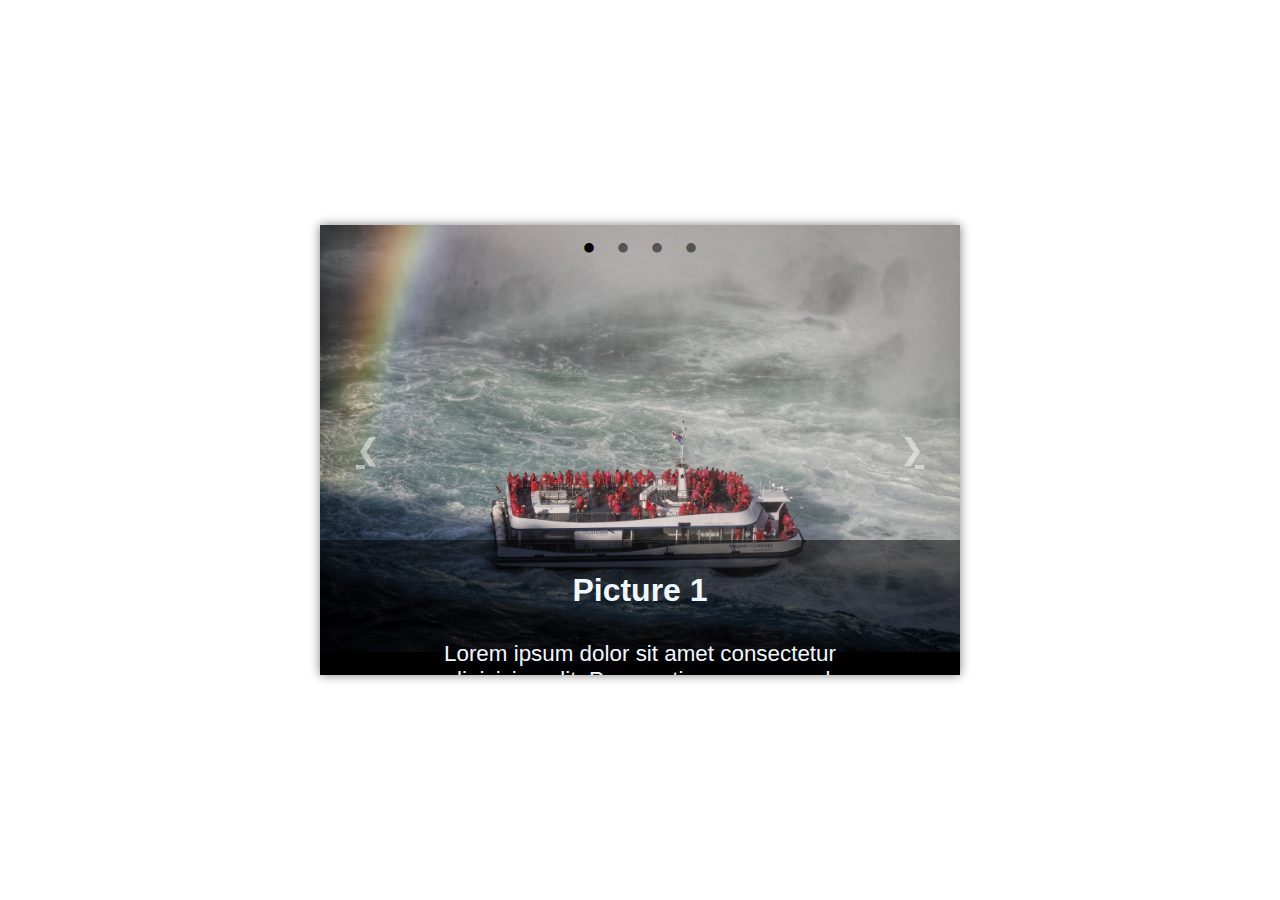
==== week-14/slider.html @ fb773a03 "week-14 quiz 1 code-problem  with js" ====
<!DOCTYPE html>
<html lang="en">

<head>
    <meta charset="UTF-8">
    <meta http-equiv="X-UA-Compatible" content="IE=edge">
    <meta name="viewport" content="width=device-width, initial-scale=1.0">
    <title>Document</title>
    <link rel="stylesheet" href="./css/css.css">
</head>

<body>
    <div class="slideshow">
        <div class="slide">
            <img src="./img/bernd-dittrich-5h2S3PT6DOk-unsplash.jpg" alt="Picture 1" class="slide-bild">
            <div class="slide-text-bereich">
                <h3 class="slide-title">
                    Picture 1
                </h3>
                <p class="slide-definition">Lorem ipsum dolor sit amet consectetur adipisicing elit. Praesentium,
                    assumenda eos. Voluptate earum molestias eos!</p>
            </div>
        </div>
        <div class="slide">
            <img src="./img/daniel-sessler-oyXYkH0jxJY-unsplash.jpg" alt="Picture 1" class="slide-bild">
            <div class="slide-text-bereich">
                <h3 class="slide-title">
                    Picture 2
                </h3>
                <p class="slide-definition">Lorem ipsum dolor sit amet consectetur adipisicing elit. Praesentium,
                    assumenda eos. Voluptate earum molestias eos!</p>
            </div>
        </div>
        <div class="slide">
            <img src="./img/joshua-dixon-a8z-_zbwO84-unsplash.jpg" alt="Picture 1" class="slide-bild">
            <div class="slide-text-bereich">
                <h3 class="slide-title">
                    Picture 3
                </h3>
                <p class="slide-definition">Lorem ipsum dolor sit amet consectetur adipisicing elit. Praesentium,
                    assumenda eos. Voluptate earum molestias eos!</p>
            </div>
        </div>
        <div class="slide">
            <img src="./img/julien-riedel-N3tQbBFGQVU-unsplash.jpg" alt="Picture 1" class="slide-bild">
            <div class="slide-text-bereich">
                <h3 class="slide-title">
                    Picture 4
                </h3>
                <p class="slide-definition">Lorem ipsum dolor sit amet consectetur adipisicing elit. Praesentium,
                    assumenda eos. Voluptate earum molestias eos!</p>
            </div>
        </div>
        <a href="" class="arrow arrow-left" onclick="changeImage(-1)"><span>&#10094;</span></a>
        <a href="" class="arrow arrow-right" onclick="changeImage(1)"><span>&#10095;</span></a>
        
        <ol class="indicator-list">
            <li class="indicator" onclick="springToImage(0)">&#8226;</li>
            <li class="indicator" onclick="springToImage(1)">&#8226;</li>
            <li class="indicator" onclick="springToImage(2)">&#8226;</li>
            <li class="indicator" onclick="springToImage(3)">&#8226;</li>
        </ol>
    </div>
   <script src="./js/js.js"></script>






</body>

</html>
---- week-14/css/css.css ----
body{
    display:flex;
    justify-content:center;
    align-items: center;
    height:100vh;
    margin:0;
}
.slideshow{
    background-color:black;
    width: 50vw;
    height: 50vh;
    box-shadow: 0px 0px 10px gray;
    position:relative;
}
.slide{
    position:absolute;
    top:0;
    left:0;
    right:0;
    bottom:0;
    overflow: hidden;
    opacity:0;
    transition: opacity 2s;
}
.slide-bild{
    width:100%;
}
.slide-text-bereich{
    position:absolute;
    left:0;
    right:0;
    bottom:0;
    top:70%;
    color:aliceblue;
    background-color:rgba(0,0,0,0.5);
    text-align:center;
    font-family: sans-serif;
    padding: 0 15% 0 15%;
}
.slide-title{
    font-size: 2em;
}
.slide-definition{
    font-size: 1.4em;
}
.arrow{
    position:absolute;
    color:rgba(255,255,255,0.5);
    top:0;
    bottom:0;
    font-size:40px;
    font-weight:bold;
    font-family: 'Courier New', Courier, monospace;
    display:flex;
    justify-content: center;
    align-items: center;
    width:15%;
    user-select:none;
    cursor: pointer;
}
.arrow:hover{
    color:aliceblue;
}
.arrow-left{
    left:0;
}
.arrow-right{
    right:0;
}
.indicator-list{
    position:absolute;
    top:0;
    left:0;
    right:0;
    list-style-type: none;
    font-size:40px;
    display:flex;
    justify-content: center;
    margin:0;
    padding:0;
}
.indicator{
    padding:0 10px;
    user-select: none;
    cursor:pointer;
    opacity: 0.5;
}
.active{
    opacity:1;
}
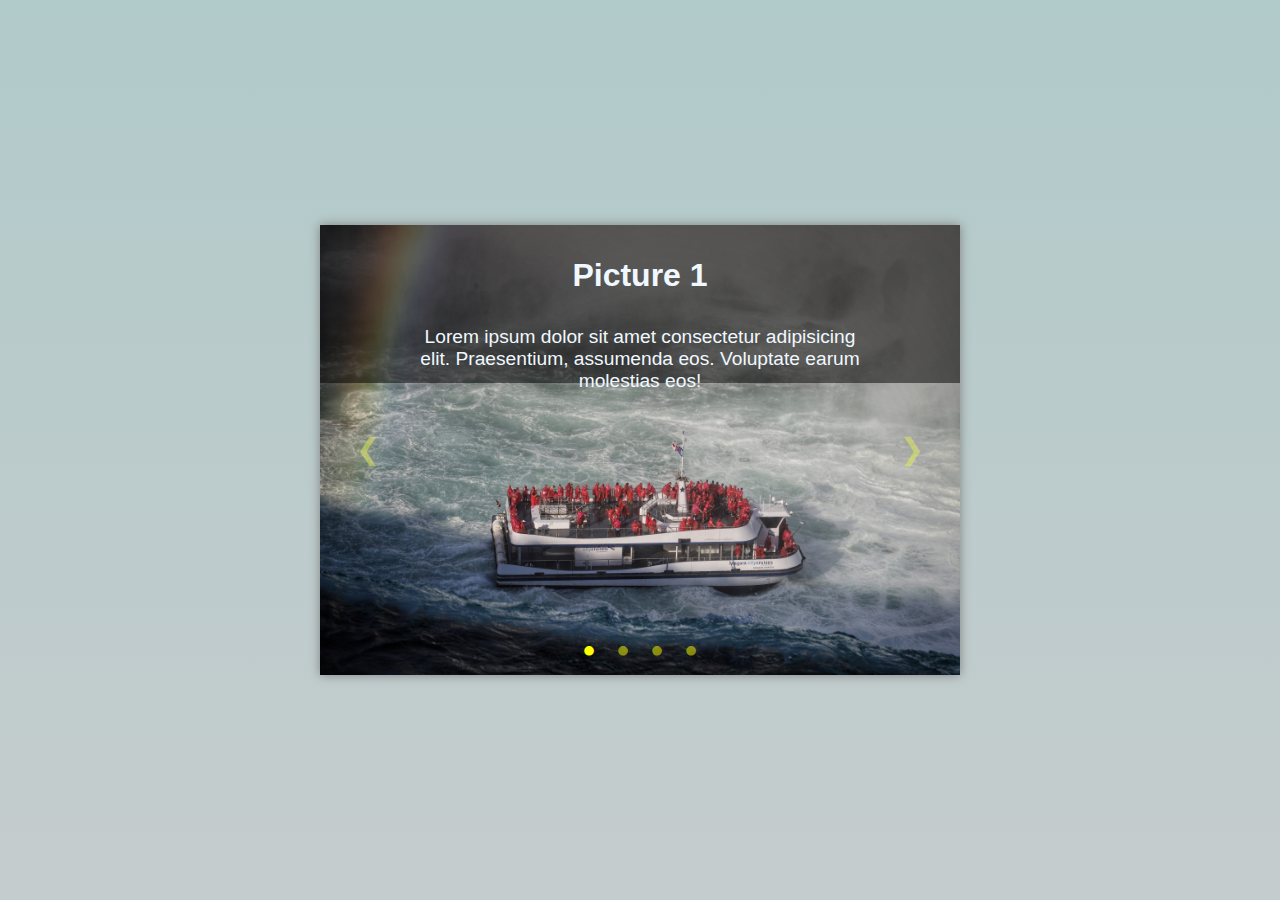
==== commit e8050bb8: "vscode push update" ====
--- a/week-14/slider.html
+++ b/week-14/slider.html
@@ -12,8 +12,8 @@
 <body>
     <div class="slideshow">
         <div class="slide">
-            <img src="./img/bernd-dittrich-5h2S3PT6DOk-unsplash.jpg" alt="Picture 1" class="slide-bild">
-            <div class="slide-text-bereich">
+            <img src="./img/bernd-dittrich-5h2S3PT6DOk-unsplash.jpg" alt="Picture 1" class="slide-image">
+            <div class="slide-text-field">
                 <h3 class="slide-title">
                     Picture 1
                 </h3>
@@ -22,8 +22,8 @@
             </div>
         </div>
         <div class="slide">
-            <img src="./img/daniel-sessler-oyXYkH0jxJY-unsplash.jpg" alt="Picture 1" class="slide-bild">
-            <div class="slide-text-bereich">
+            <img src="./img/daniel-sessler-oyXYkH0jxJY-unsplash.jpg" alt="Picture 1" class="slide-image">
+            <div class="slide-text-field">
                 <h3 class="slide-title">
                     Picture 2
                 </h3>
@@ -32,18 +32,17 @@
             </div>
         </div>
         <div class="slide">
-            <img src="./img/joshua-dixon-a8z-_zbwO84-unsplash.jpg" alt="Picture 1" class="slide-bild">
-            <div class="slide-text-bereich">
+            <img src="./img/joshua-dixon-a8z-_zbwO84-unsplash.jpg" alt="Picture 1" class="slide-image">
+            <div class="slide-text-field">
                 <h3 class="slide-title">
                     Picture 3
                 </h3>
-                <p class="slide-definition">Lorem ipsum dolor sit amet consectetur adipisicing elit. Praesentium,
-                    assumenda eos. Voluptate earum molestias eos!</p>
+                <p class="slide-definition">A small boat sails.. </p>
             </div>
         </div>
         <div class="slide">
-            <img src="./img/julien-riedel-N3tQbBFGQVU-unsplash.jpg" alt="Picture 1" class="slide-bild">
-            <div class="slide-text-bereich">
+            <img src="./img/julien-riedel-N3tQbBFGQVU-unsplash.jpg" alt="Picture 1" class="slide-image">
+            <div class="slide-text-field">
                 <h3 class="slide-title">
                     Picture 4
                 </h3>
@@ -51,8 +50,8 @@
                     assumenda eos. Voluptate earum molestias eos!</p>
             </div>
         </div>
-        <a href="" class="arrow arrow-left" onclick="changeImage(-1)"><span>&#10094;</span></a>
-        <a href="" class="arrow arrow-right" onclick="changeImage(1)"><span>&#10095;</span></a>
+        <a href="" class="arrow arrow-left" onclick="changeImage(-1)">&#10094;</a>
+        <a href="" class="arrow arrow-right" onclick="changeImage(1)">&#10095;</a>
         
         <ol class="indicator-list">
             <li class="indicator" onclick="springToImage(0)">&#8226;</li>
--- a/week-14/css/css.css
+++ b/week-14/css/css.css
@@ -21,32 +21,33 @@
     bottom:0;
     overflow: hidden;
     opacity:0;
-    transition: opacity 2s;
+    transition: opacity 2s ;
 }
-.slide-bild{
+.slide-image{
     width:100%;
+    height:100%;
 }
-.slide-text-bereich{
+.slide-text-field{
     position:absolute;
     left:0;
     right:0;
-    bottom:0;
-    top:70%;
+    top:0;
+    bottom:65%;
     color:aliceblue;
     background-color:rgba(0,0,0,0.5);
     text-align:center;
-    font-family: sans-serif;
+    font-family:'Franklin Gothic Medium', 'Arial Narrow', Arial, sans-serif;
     padding: 0 15% 0 15%;
 }
 .slide-title{
     font-size: 2em;
 }
 .slide-definition{
-    font-size: 1.4em;
+    font-size: 1.2em;
 }
 .arrow{
     position:absolute;
-    color:rgba(255,255,255,0.5);
+    color:rgba(230, 240, 86, 0.5);
     top:0;
     bottom:0;
     font-size:40px;
@@ -58,6 +59,7 @@
     width:15%;
     user-select:none;
     cursor: pointer;
+    text-decoration: none;
 }
 .arrow:hover{
     color:aliceblue;
@@ -70,7 +72,7 @@
 }
 .indicator-list{
     position:absolute;
-    top:0;
+    bottom:0;
     left:0;
     right:0;
     list-style-type: none;
@@ -79,6 +81,7 @@
     justify-content: center;
     margin:0;
     padding:0;
+    color: yellow;
 }
 .indicator{
     padding:0 10px;
@@ -88,4 +91,7 @@
 }
 .active{
     opacity:1;
+}
+body{
+    background-image: linear-gradient( rgb(177, 202, 202),rgb(197, 204, 205));
 }